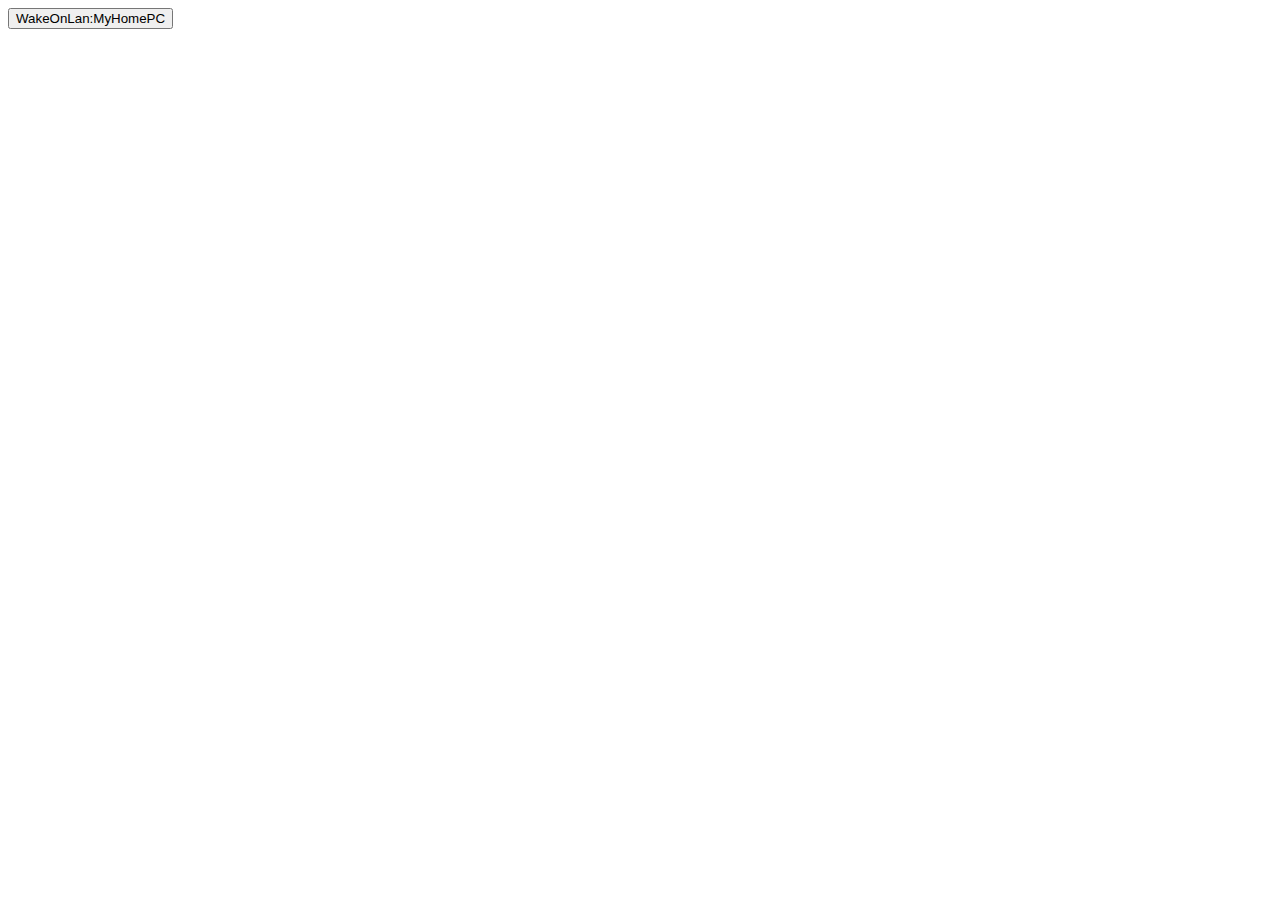
==== docs/6867d13e26cd894bc44d1cee6fa6e31cbfe1bfc65ba8977cdc4faf3db5023cb1/index.html @ 24d1cd42 "add password auth" ====
<!DOCTYPE html>
<html>
  <head>
    <meta charset="utf-8" />
    <title>Hello, WebAssembly</title>
    <script src="wasm_exec.js"></script>
    <script>
      const go = new Go();
      WebAssembly.instantiateStreaming(
        fetch("main.wasm"),
        go.importObject
      ).then((result) => {
        go.run(result.instance);
      });
    </script>
  </head>
  <body>
    <button onclick="WakeOnLan()">WakeOnLan:MyHomePC</button>
  </body>
</html>
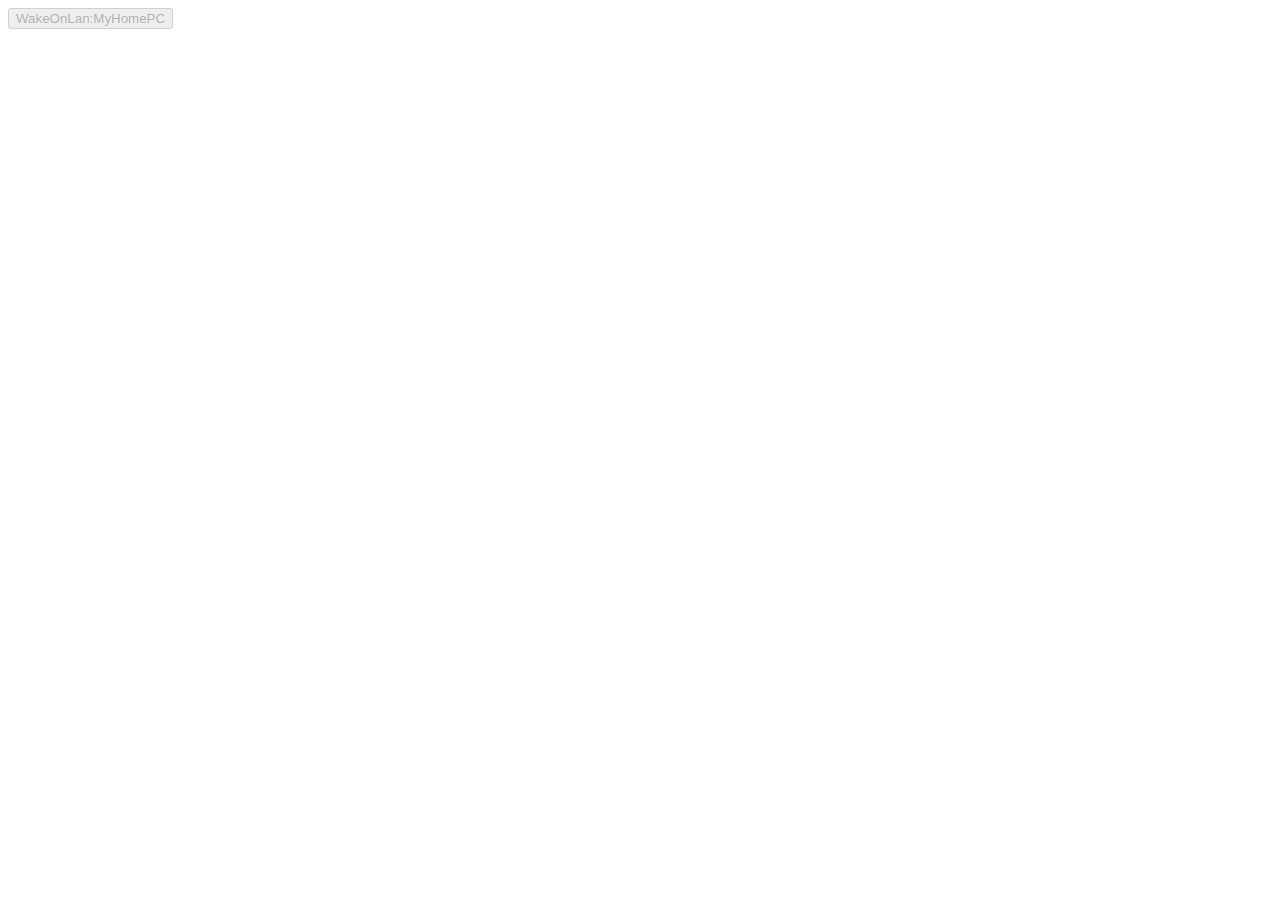
==== commit 7137c77b: "addd button control" ====
--- a/docs/6867d13e26cd894bc44d1cee6fa6e31cbfe1bfc65ba8977cdc4faf3db5023cb1/index.html
+++ b/docs/6867d13e26cd894bc44d1cee6fa6e31cbfe1bfc65ba8977cdc4faf3db5023cb1/index.html
@@ -15,6 +15,8 @@
     </script>
   </head>
   <body>
-    <button onclick="WakeOnLan()">WakeOnLan:MyHomePC</button>
+    <button id="wake-btn" onclick="WakeOnLan()" disabled>
+      WakeOnLan:MyHomePC
+    </button>
   </body>
 </html>
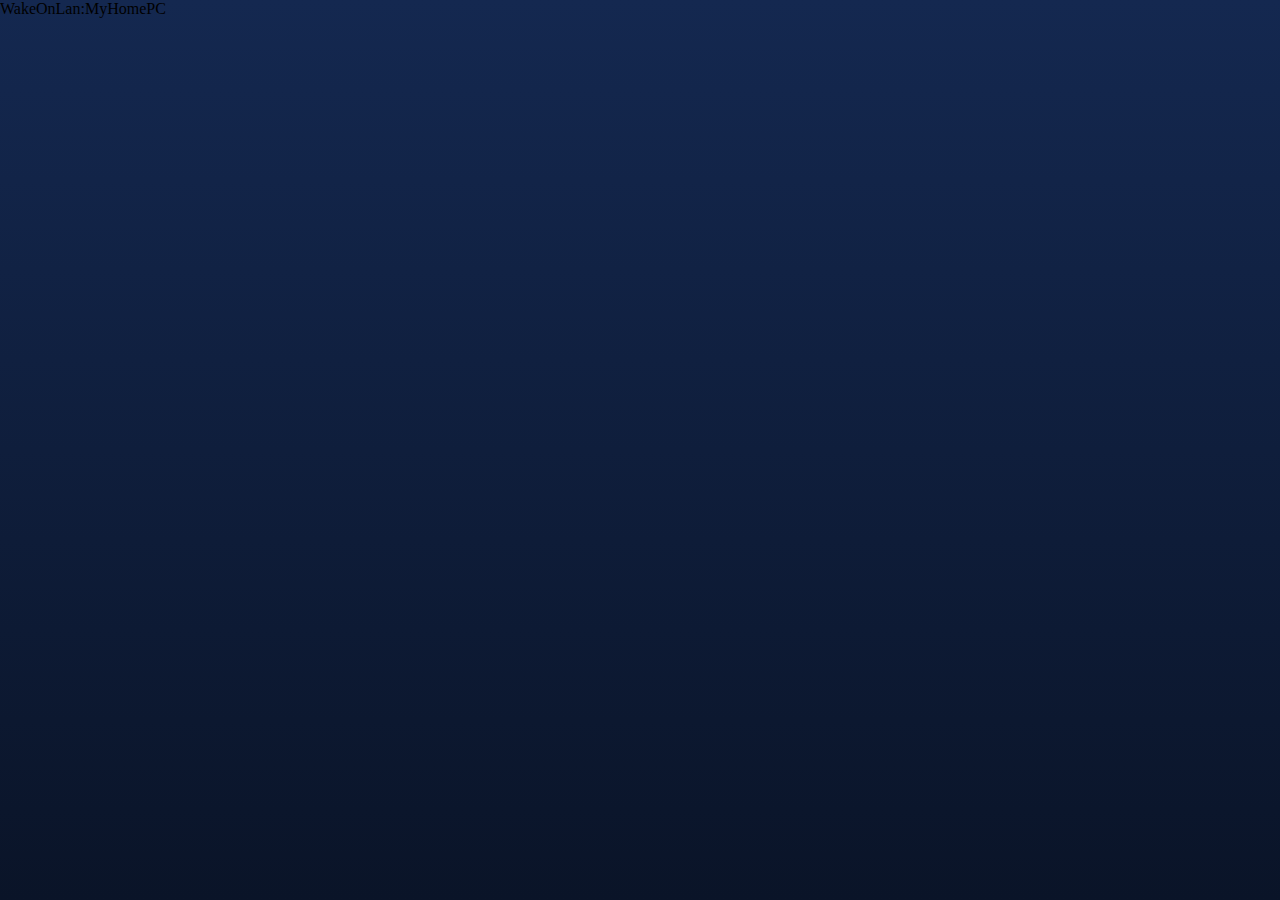
==== commit 6bb6c310: "addd button control" ====
--- a/docs/6867d13e26cd894bc44d1cee6fa6e31cbfe1bfc65ba8977cdc4faf3db5023cb1/index.html
+++ b/docs/6867d13e26cd894bc44d1cee6fa6e31cbfe1bfc65ba8977cdc4faf3db5023cb1/index.html
@@ -3,6 +3,8 @@
   <head>
     <meta charset="utf-8" />
     <title>Hello, WebAssembly</title>
+    <link rel="stylesheet" href="../style.css" />
+    <link rel="icon" href="../padlock.svg" type="image/svg+xml" />
     <script src="wasm_exec.js"></script>
     <script>
       const go = new Go();
--- a/docs/style.css
+++ b/docs/style.css
@@ -0,0 +1,64 @@
+@charset "utf-8";
+/*————————————————————————————————*/
+/* Reset */
+/*————————————————————————————————*/
+* {
+  all: unset;
+  unicode-bidi: normal;
+  direction: ltr;
+}
+
+/*————————————————————————————————*/
+/* Display */
+/*————————————————————————————————*/
+head, link, meta, style, title, script {
+  display: none;
+}
+html, body, p, form {
+  display: block;
+}
+input {
+  display: inline-block;
+}
+
+/*————————————————————————————————*/
+/* Style */
+/*————————————————————————————————*/
+html {
+  height: 100%;
+  background-color: rgb(15, 30, 60);
+  background-image: linear-gradient(to top, rgb(10, 20, 40) 0%, rgb(20, 40, 80) 100%);
+}
+input {
+  font-family: "Orbitron", sans-serif;
+  font-weight: 900;
+  margin: 20px 0;
+  width: 100%;
+  height: 50px;
+  border-radius: 25px;
+  color: rgb(200, 210, 240);
+  -webkit-text-fill-color: rgb(200, 210, 240);
+  background-color: rgb(10, 20, 40);
+  font-size: 40px;
+}
+input::placeholder {
+  font-family: "Orbitron", sans-serif;
+  color: rgb(20, 40, 80);
+  -webkit-text-fill-color: rgb(20, 40, 80);
+}
+form {
+  text-align: center;
+  margin: calc(50vh - 100px) auto 0;
+  max-width: 400px;
+  width: 90vw;
+}
+p {
+  word-wrap: break-word;
+  overflow-wrap: break-word;
+  font-family: "Orbitron", sans-serif;
+  font-weight: 600;
+  font-size: 20px;
+  line-height: 40px;
+  color: rgb(200, 210, 240);
+  -webkit-text-fill-color: rgb(200, 210, 240);
+}
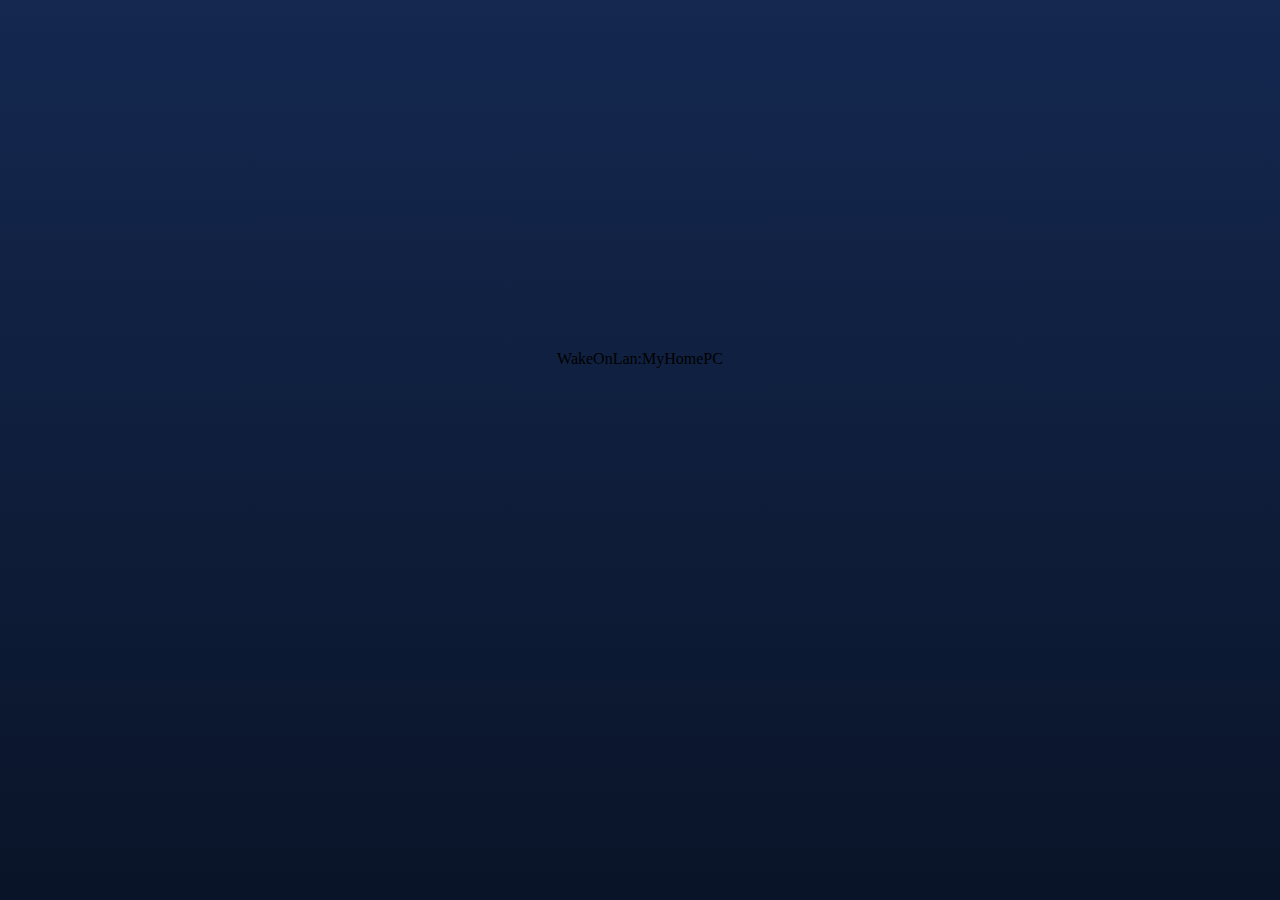
==== commit f744ea80: "addd button control" ====
--- a/docs/6867d13e26cd894bc44d1cee6fa6e31cbfe1bfc65ba8977cdc4faf3db5023cb1/index.html
+++ b/docs/6867d13e26cd894bc44d1cee6fa6e31cbfe1bfc65ba8977cdc4faf3db5023cb1/index.html
@@ -17,8 +17,10 @@
     </script>
   </head>
   <body>
-    <button id="wake-btn" onclick="WakeOnLan()" disabled>
-      WakeOnLan:MyHomePC
-    </button>
+    <form id="form">
+      <button id="wake-btn" onclick="WakeOnLan()" disabled>
+        WakeOnLan:MyHomePC
+      </button>
+    </form>
   </body>
 </html>
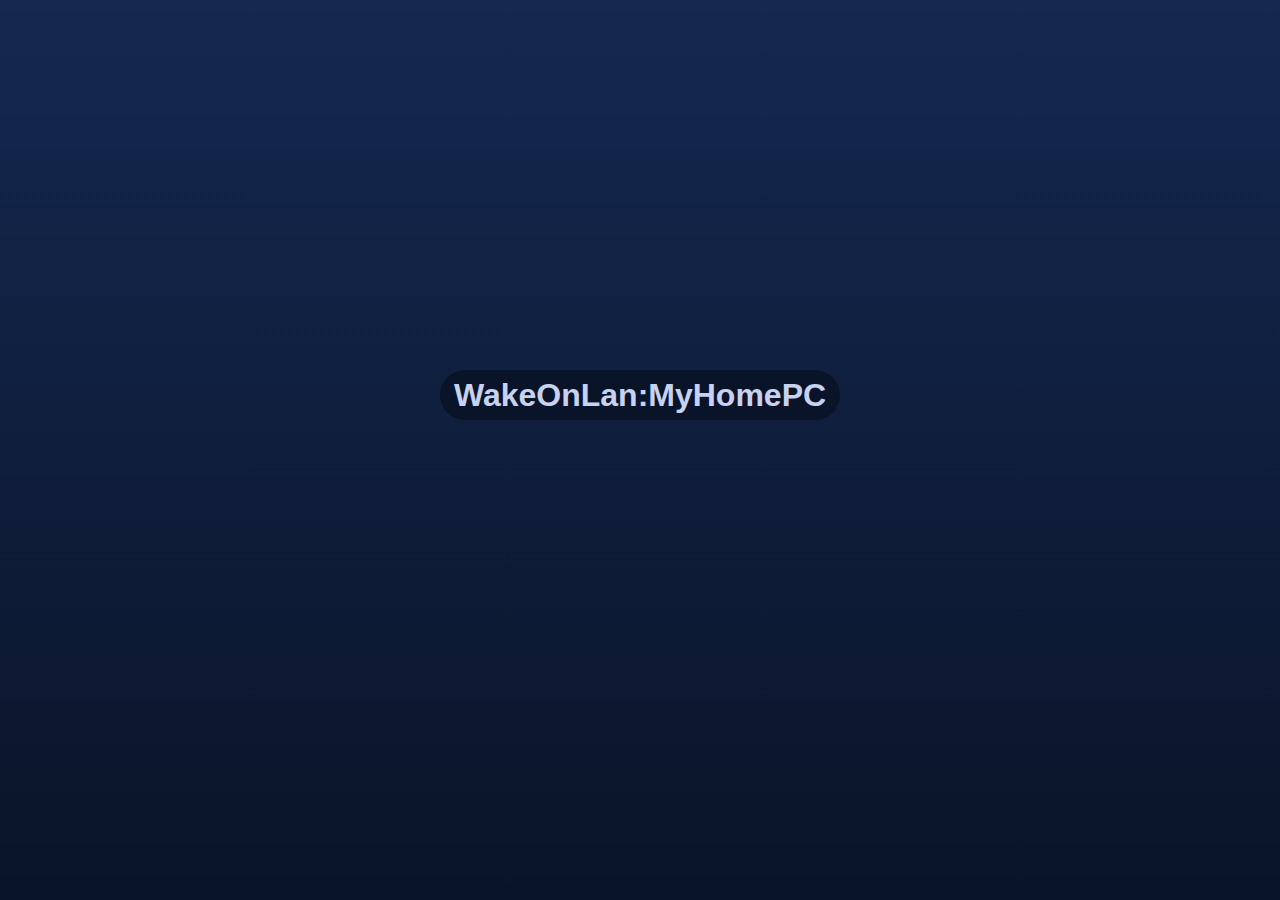
==== commit acefeea0: "addd button control" ====
--- a/docs/6867d13e26cd894bc44d1cee6fa6e31cbfe1bfc65ba8977cdc4faf3db5023cb1/index.html
+++ b/docs/6867d13e26cd894bc44d1cee6fa6e31cbfe1bfc65ba8977cdc4faf3db5023cb1/index.html
@@ -17,7 +17,7 @@
     </script>
   </head>
   <body>
-    <form id="form">
+    <form id="form" onsubmit="">
       <button id="wake-btn" onclick="WakeOnLan()" disabled>
         WakeOnLan:MyHomePC
       </button>
--- a/docs/style.css
+++ b/docs/style.css
@@ -46,6 +46,18 @@
   color: rgb(20, 40, 80);
   -webkit-text-fill-color: rgb(20, 40, 80);
 }
+button {
+  font-family: "Orbitron", sans-serif;
+  font-weight: 900;
+  margin: 20px 0;
+  width: 100%;
+  height: 50px;
+  border-radius: 25px;
+  color: rgb(200, 210, 240);
+  -webkit-text-fill-color: rgb(200, 210, 240);
+  background-color: rgb(10, 20, 40);
+  font-size: 32px;
+}
 form {
   text-align: center;
   margin: calc(50vh - 100px) auto 0;
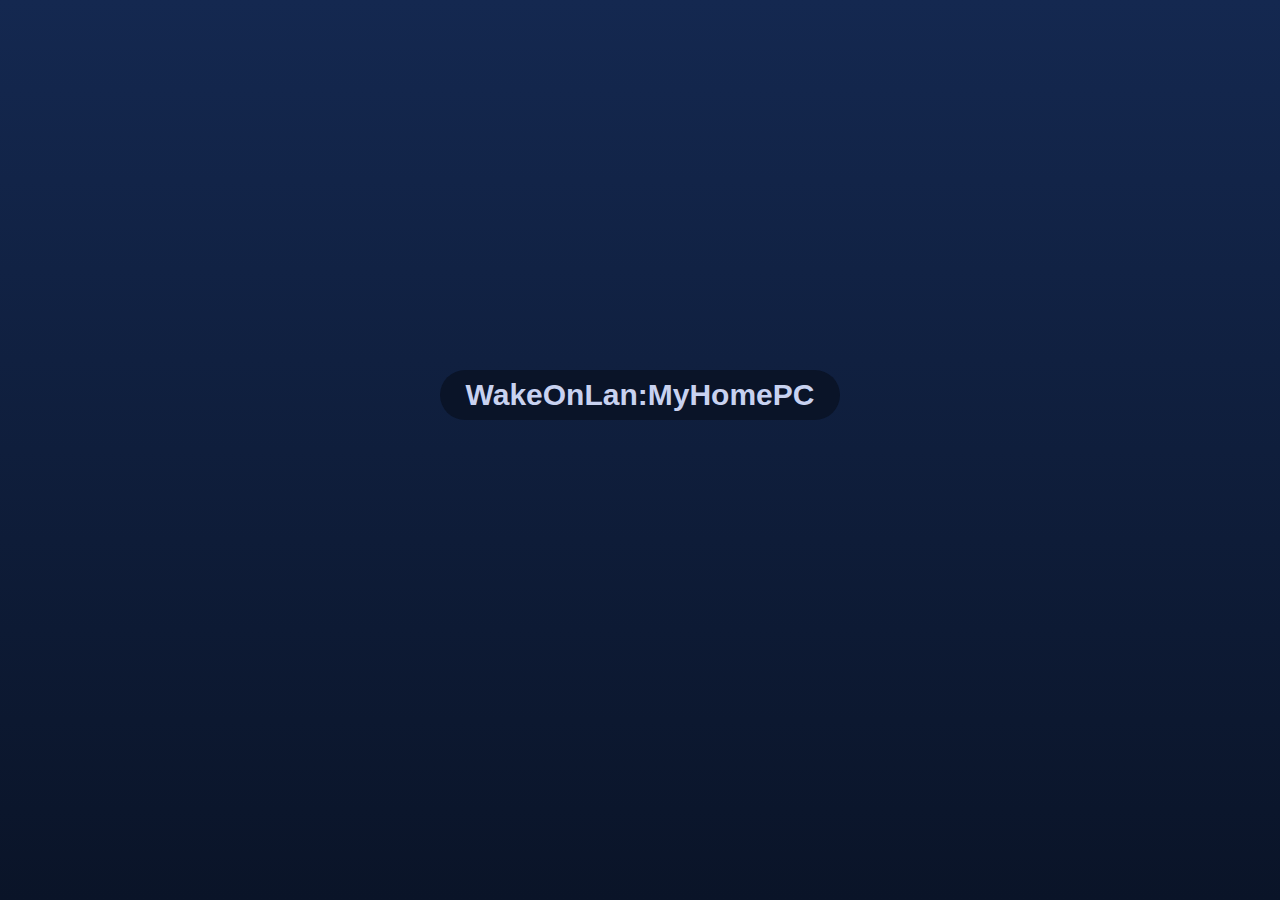
==== commit d9379690: "addd button control" ====
--- a/docs/6867d13e26cd894bc44d1cee6fa6e31cbfe1bfc65ba8977cdc4faf3db5023cb1/index.html
+++ b/docs/6867d13e26cd894bc44d1cee6fa6e31cbfe1bfc65ba8977cdc4faf3db5023cb1/index.html
@@ -17,7 +17,7 @@
     </script>
   </head>
   <body>
-    <form id="form" onsubmit="">
+    <form id="form" onsubmit="return false">
       <button id="wake-btn" onclick="WakeOnLan()" disabled>
         WakeOnLan:MyHomePC
       </button>
--- a/docs/style.css
+++ b/docs/style.css
@@ -56,7 +56,7 @@
   color: rgb(200, 210, 240);
   -webkit-text-fill-color: rgb(200, 210, 240);
   background-color: rgb(10, 20, 40);
-  font-size: 32px;
+  font-size: 30px;
 }
 form {
   text-align: center;
